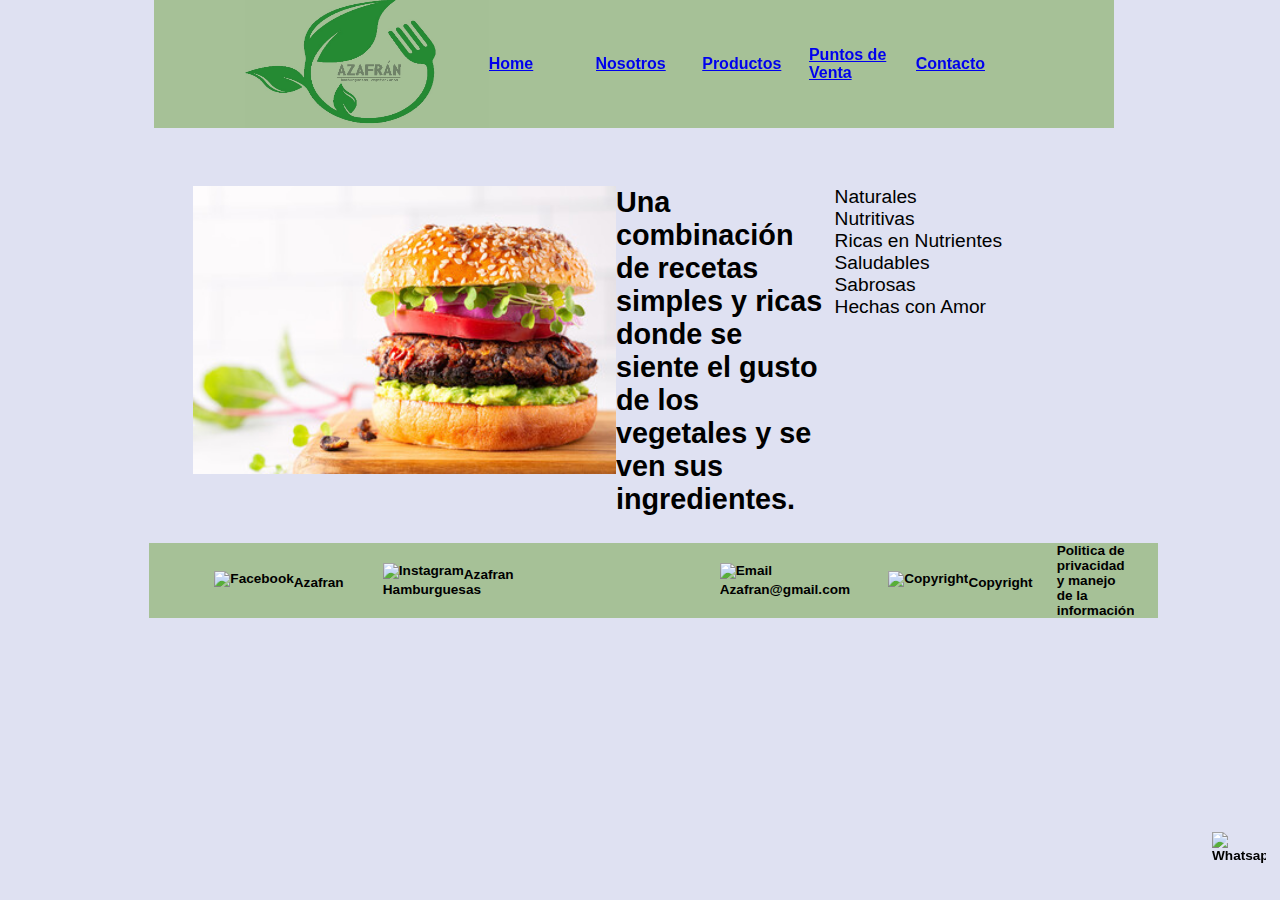
==== index.html @ a675e69b "Una combinación de recetas simples y ricas donde se siente el gusto de los vegetales y se ven sus in" ====
<!DOCTYPE html>
<html lang="es">
<head>
    <meta charset="UTF-8">
    <meta http-equiv="X-UA-Compatible" content="IE=edge">
    <meta name="viewport" content="width=device-width, initial-scale=1.0">
    <link rel="stylesheet" href="css.style/style.css">
    <link rel="shortcut icon" href="./imagenesrama/logo.jpg" type="image/x-icon">
    <title>Azafran Hamburguesas Vegetarianas</title>
</head>
<body class="container-home">
    <section>

        <header class="header-grid">
    <nav class="flex-container">
       <img style="filter: brightness(1:1); mix-blend-mode:multiply" src="./imagenesrama/logo.jpg" alt="logo" class="logoinicio">
    <ul class="listaheader">
    <li><a class="Index" href="./index.html">Home</a></li>
    <li><a class="Nosotros" href="./pages/nosotros.html">Nosotros</a></li>
    <li><a class="Productos" href="./pages/productos.html">Productos</a></li>
    <li><a href="./pages/puntosdeventa.html">Puntos de Venta</a></li>
    <li><a href="./pages/contacto.html">Contacto</a></li>
    </ul>
</header>

</section> 
<main class="atendemos-grid">
    <div class="atendemos">
    <img src="./imagenesrama/fotoindex.jpg" alt="folletoi" class="folletoi">
    <h1>Una combinación de recetas simples y ricas donde se siente el gusto de los vegetales y se ven sus ingredientes.

        </h1>
    
            <ul class="especies">
            <li>Naturales</li>
            <li>Nutritivas</li>
            <li>Ricas en  Nutrientes</li>
            <li>Saludables</li>
            <li>Sabrosas</li>
            <li>Hechas con Amor</li>
            </ul>        
    </div>
<div>

</div>
</main>
<footer class="footer-grid">
    <ul class="listafooter">
        <li><img src="./images/Facebook.png" alt="Facebook" class="facebook">Azafran</li>
        <li><img src="./images/Instagram.png" alt="Instagram" class="instagram">Azafran Hamburguesas</li>
        <li><img src="./images/WP.png" alt="Whatsapp" class="wp"></li>
        <li><img src="./images/Email.png" alt="Email" class="email">Azafran@gmail.com</li>
        <li><img src="./images/Copyright.png" alt="Copyright" class="copr">Copyright</li>
       Politica de privacidad y manejo de la información
</ul>
</div>
</footer>
</nav>
</body>
</html>
---- css.style/style.css ----
*{
    margin: auto;
    padding: 0;
    width: 90%;
    max-width: 1200px;
    overflow-x: hidden;
}
section{
    background-color: #a6c197;font-size: 1em; 
    font-family: 'Lucida Sans', 'Lucida Sans Regular', 'Lucida Grande', 'Lucida Sans Unicode', Geneva, Verdana, sans-serif;
    font-weight: bold;
    list-style: none;
    width: 75%;
    height: 8em;
    margin-left: 2em;
    position: fixed;
    top: 0;
}
.folletoi{
    width: 80em;
    height: 15em;
    margin-top: 6em;
    margin-left: 0;
  }
  h1{
    font-family: Verdana, Geneva, Tahoma, sans-serif; 
    font-size: 1.5em;
    margin-top: 4em;
}
  .atendemos{
    display: flex;
    flex-direction: row;
    justify-content: space-between;
    margin-top: 2em;
    flex-wrap: nowrap;
    margin-right: 0;
    margin-left: 1em;
    font-size: 1.2em;
}
.especies{
    margin-top: 6em;
}
.logonosotros{
    width: 40em;
    height: 7em;
    margin-top: 6em;
    margin-bottom: 2em;
    margin-left: none;
    box-shadow: 1em 0.5em 1em 0.5em rgb(194, 234, 173);
   }
div{
    font-family: Verdana, Geneva, Tahoma, sans-serif; 
    font-size: 1.5em;
}
h2{
    font-family: Verdana, Geneva, Tahoma, sans-serif; 
    font-size: 1.5em; 
   
}
.logoinicio{
    background: none; background-color: #64ed02;
    width: 20em;
    height: 8em;
}
body{
    background-color:#dfe1f2;
 }
p{
    font-size: 0.8em; 
    font-family: Verdana, Geneva, Tahoma, sans-serif;
    margin-top: 1em;
}
footer{
   font-family: Verdana, Geneva, Tahoma, sans-serif; 
   font-size: 0.85em;
   font-weight: bold;
   background-color: #a6c197;
   width: 100%;
   margin-top: 2em;
   margin-left: 2em;
   }

.facebook{
    width: 2em; height: 2em;
}
.instagram{
    width: 2em; height: 2em;
}
.wp{
    width: 4em; height: 4em;
    position: fixed;
    bottom: 1em;
    right: 1em;
       }
.email{
    width: 2em; height: 2em;
}
.copr{
    width: 2em; height: 2em;
}
.flex-container{
    display: flex;
    direction: row;
    flex-wrap: nowrap;
    justify-content: space-evenly;
    align-content: space-between;
    top: 0;
    flex-direction: row;
   }
.listaheader{
    display: flex;
    flex-direction: row;
    justify-content: space-evenly;
    text-decoration: none;
    list-style: none;
}
.nav li{
    text-decoration: none;
    list-style: none;
}
.listafooter{
    display: flex;
    flex-direction: row;
    justify-content: space-evenly;
    align-items: center;
    padding: center;
    }
.flex-listafaq{
        margin-top: 1em;
        margin-left: 0em;
        font-size: 1em;
    }
    .flex-form{
        margin-top: 0;
    }
    .logoFAQ{
    width: 40em;
    height: 15em;
    margin-left: 8em;
    margin-right: 8em;
    margin-top: 10em;
    margin-bottom: 2em;
    box-shadow: 1em 0.5em 1em 0.5em rgb(194, 234, 173);

    }
    .productos{
        display: flex;
        width: 90%;
        height: 40%;
        flex-direction: row;
        justify-content: space-around;
        margin-top: 6em;
        align-items: center;
        flex-wrap: initial;
        margin-right: 0;
        margin-left: 1em;
        margin-bottom: 1em;
        border-radius: 1em;
        box-shadow: 1em 0.5em 1em 0.5em rgb(194, 234, 173);
         }
    h3{
        font-family: Verdana, Geneva, Tahoma, sans-serif;
        font-weight: bold;
        font-size: 1em;
    }
    h4{
        display: flex;
        margin-top: 0;
        font-family: Verdana, Geneva, Tahoma, sans-serif;
        font-size: 2em;
    }
    h5{
        display: flex;
        margin-top: 0;
        font-family: Verdana, Geneva, Tahoma, sans-serif;
        font-size: 2em;
    }
    .folletocontacto{
        display: flex;
        width: 40em;
        height: 30em;
        margin-top: 10em;
        box-shadow: 1em 0.5em 1em 0.5em grey;
    }
    h6{
        font-family: Verdana, Geneva, Tahoma, sans-serif;
        font-size: 1.2em;
        font-weight: 100;
        margin-top: o.8em;
    }

    .container-grid {
        
        grid-row-gap: 2em; 
    }
    .conatiner-home {
        display: grid;

    }
    .header-grid {
        display: grid;
        grid-area: menu;
    }
    .atendemos-grid {
        display: grid;
        grid-area: menu;  
        flex-direction: row;
        justify-content: center; 
        margin-top: 2em;
    }
    .footer-grid { 
        display: grid;
        grid-area: pie;
        flex-direction: row;
    }
    .listafooter { 
        grid-area: pie;
        flex-direction: row;
        align-items: center;
    }
    .productos-grid {
        grid-area: contenido;
        justify-self: center;
    }
    
    /*Mobile first*/

@media only screen and (max-width: 420px)  { 
    .container-grid {
        grid-template-columns: 100%;
        grid-template-rows: 5em 20em 5em;
        grid-template-areas: 
         "menu"
         "contenido"
         "pie";
    }
}
@media only screen and (min-width: 421px) and (max-width: 1199px) {
    .container-grid {
        grid-template-columns: repeat(2,2fr);
        grid-template-rows: 5em 20em 5em;
        grid-template-areas: 
         "menu menu"
         "contenido contenido"
         "pie pie";
    }
}
@media only screen and (min-width 1200px) and (max-width 1400px){
    .container-grid {
        grid-template-columns: repeat(2,2fr);
        grid-template-rows: 5em 20em 2em;
        grid-template-areas: 
         "menu menu"
         "contenido contenido"
         "pie pie";
    }
}
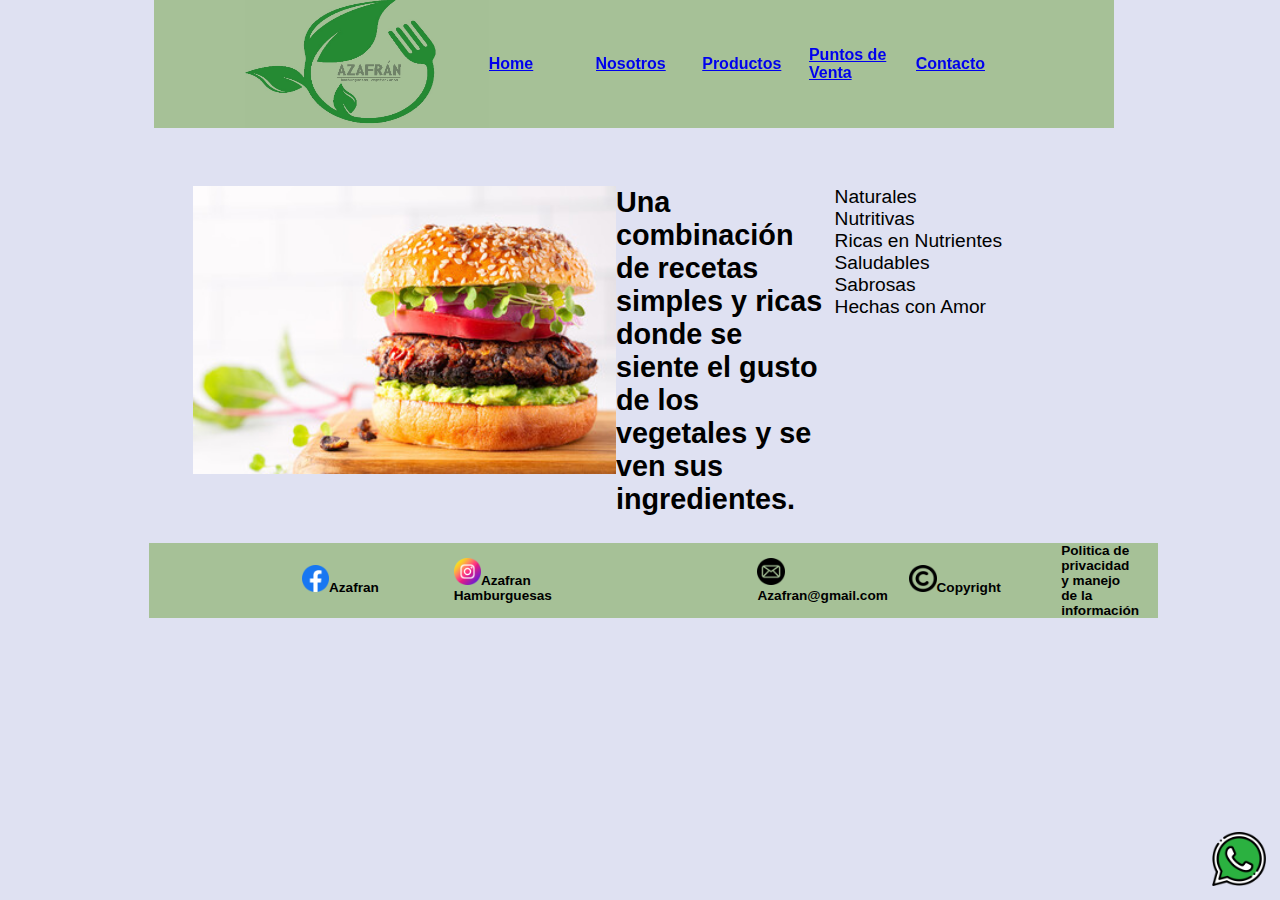
==== commit 0908decb: "update footer" ====
--- a/index.html
+++ b/index.html
@@ -46,11 +46,11 @@
 </main>
 <footer class="footer-grid">
     <ul class="listafooter">
-        <li><img src="./images/Facebook.png" alt="Facebook" class="facebook">Azafran</li>
-        <li><img src="./images/Instagram.png" alt="Instagram" class="instagram">Azafran Hamburguesas</li>
-        <li><img src="./images/WP.png" alt="Whatsapp" class="wp"></li>
-        <li><img src="./images/Email.png" alt="Email" class="email">Azafran@gmail.com</li>
-        <li><img src="./images/Copyright.png" alt="Copyright" class="copr">Copyright</li>
+        <li><img src="./imagenesrama/facebook.png" alt="Facebook" class="facebook">Azafran</li>
+        <li><img src="./imagenesrama/instagram.png" alt="Instagram" class="instagram">Azafran Hamburguesas</li>
+        <li><img src="./imagenesrama/whatsApps.jpg" alt="Whatsapp" class="wp"></li>
+        <li><img src="./imagenesrama/correo.png" alt="Email" class="email">Azafran@gmail.com</li>
+        <li><img src="./imagenesrama/Copyright.png  "alt="Copyright" class="copr">Copyright</li>
        Politica de privacidad y manejo de la información
 </ul>
 </div>
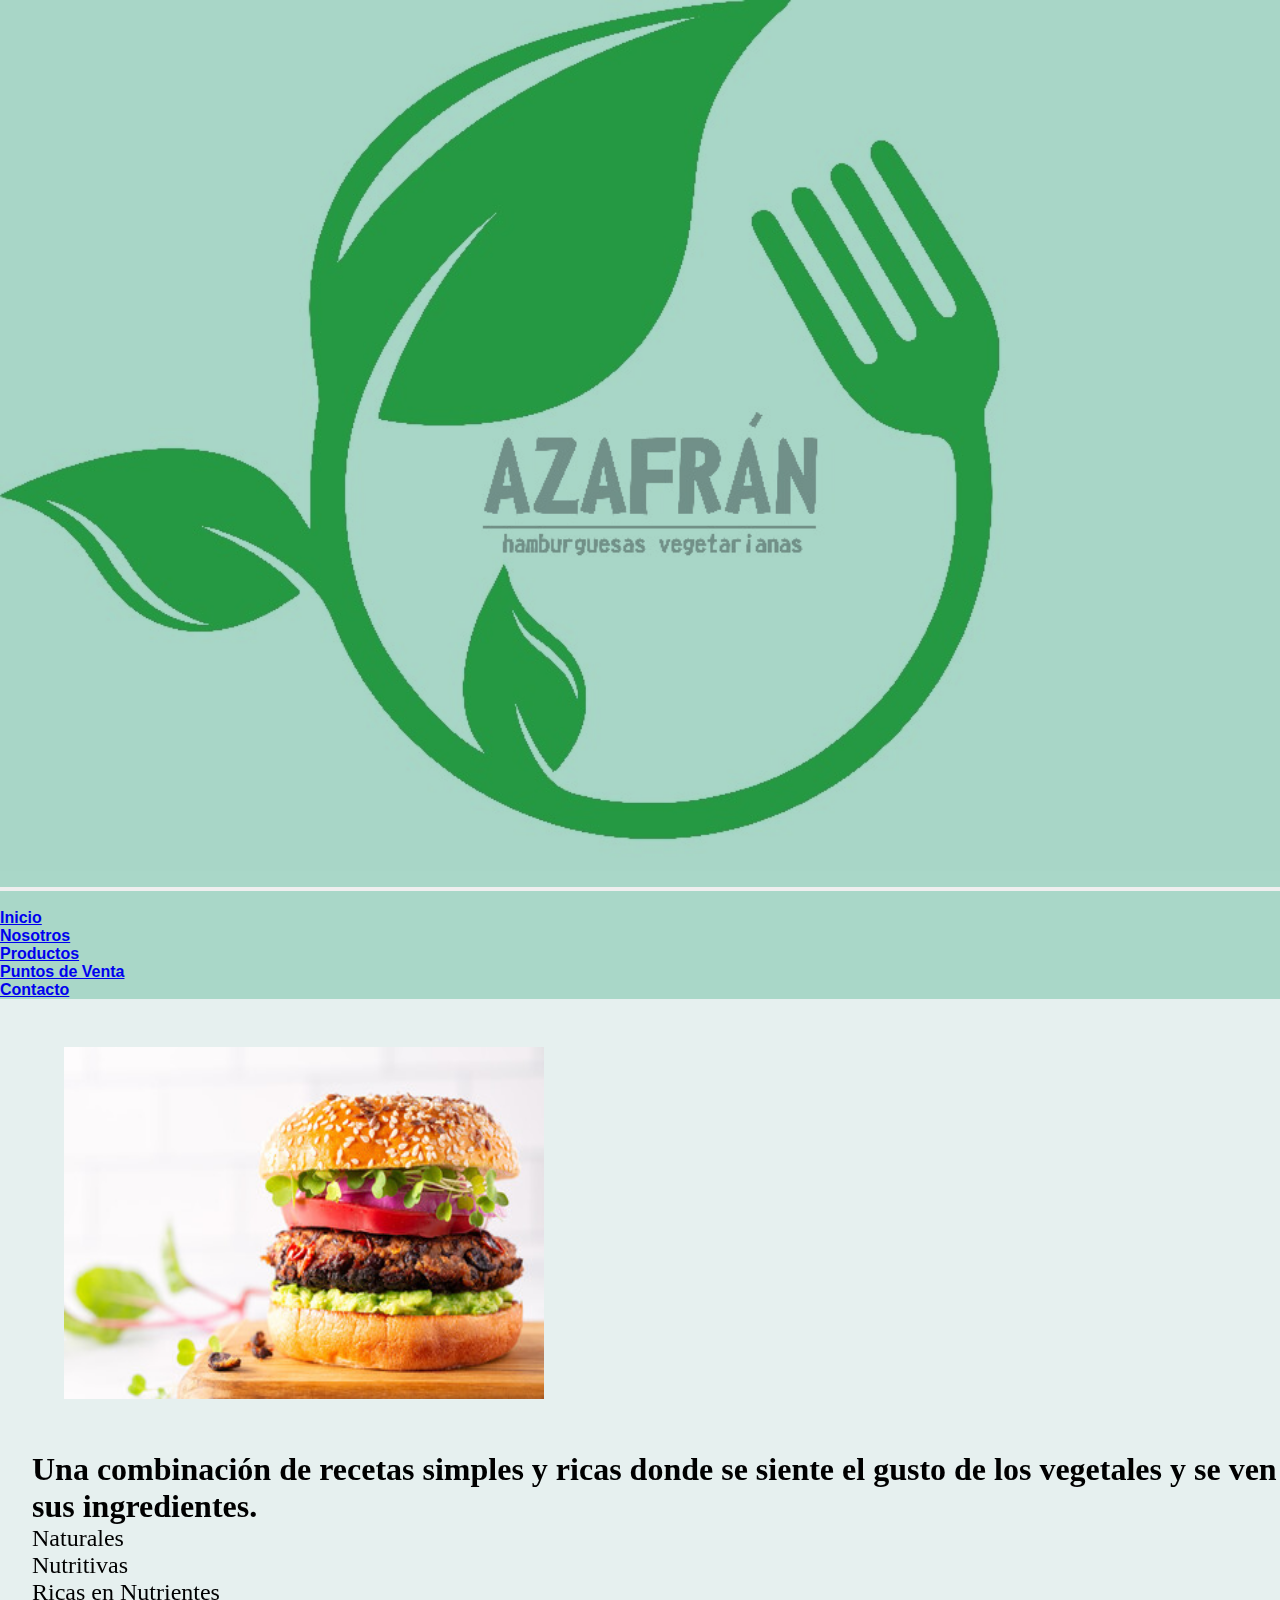
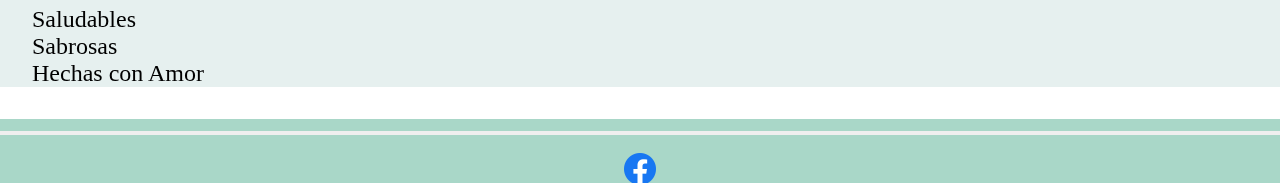
==== commit b944ab75: "cambios en el main" ====
--- a/index.html
+++ b/index.html
@@ -4,34 +4,41 @@
     <meta charset="UTF-8">
     <meta http-equiv="X-UA-Compatible" content="IE=edge">
     <meta name="viewport" content="width=device-width, initial-scale=1.0">
-    <link rel="stylesheet" href="css.style/style.css">
     <link rel="shortcut icon" href="./imagenesrama/logo.jpg" type="image/x-icon">
     <title>Azafran Hamburguesas Vegetarianas</title>
+    <link href="https://cdn.jsdelivr.net/npm/bootstrap@5.2.2/dist/css/bootstrap.min.css" rel="stylesheet" integrity="sha384-Zenh87qX5JnK2Jl0vWa8Ck2rdkQ2Bzep5IDxbcnCeuOxjzrPF/et3URy9Bv1WTRi" crossorigin="anonymous">
+    <link rel="stylesheet" href="css.style/style.css">
 </head>
-<body class="container-home">
-    <section>
-
-        <header class="header-grid">
-    <nav class="flex-container">
-       <img style="filter: brightness(1:1); mix-blend-mode:multiply" src="./imagenesrama/logo.jpg" alt="logo" class="logoinicio">
-    <ul class="listaheader">
-    <li><a class="Index" href="./index.html">Home</a></li>
-    <li><a class="Nosotros" href="./pages/nosotros.html">Nosotros</a></li>
-    <li><a class="Productos" href="./pages/productos.html">Productos</a></li>
-    <li><a href="./pages/puntosdeventa.html">Puntos de Venta</a></li>
-    <li><a href="./pages/contacto.html">Contacto</a></li>
-    </ul>
-</header>
-
-</section> 
-<main class="atendemos-grid">
-    <div class="atendemos">
+<body>
+    <header class="container-fluid">
+        <nav class="navbar navbar-expand-lg bg-propio">
+            <div class="container-fluid">
+              <a class="navbar-brand" href="#"><img style="filter: brightness(1:1); mix-blend-mode: multiply" src="./imagenesrama/logo.jpg" alt=""></a>
+              <button class="navbar-toggler" type="button" data-bs-toggle="collapse" data-bs-target="#navbarSupportedContent" aria-controls="navbarSupportedContent" aria-expanded="false" aria-label="Toggle navigation">
+                <span class="navbar-toggler-icon"></span>
+              </button>
+              <div class="collapse navbar-collapse" id="navbarSupportedContent">
+                <ul class="navbar-nav me-auto mb-2 mb-lg-0">
+                  <li class="nav-itemh"><a class="nav-link active" aria-current="page" href="./index.html">Inicio</a>
+                  </li>
+                  <li class="nav-itemh"><a class="nav-link" href="./pages/nosotros.html">Nosotros</a>
+                  </li class="nav-itemh"><a class="nav-link" href="./pages/productos.html">Productos</a>
+                  </li>
+                  <li class="nav-itemh"><a class="nav-link" href="./pages/puntosdeventa.html">Puntos de Venta</a>
+                  </li>
+                </li class="nav-item h"><a class="nav-link" href="./pages/contacto.html">Contacto</a>
+                </li>
+                </ul>
+             </div>
+            </div>
+          </nav>
+    </header>
+<main class="container bg-propio1">
+    <div class="inicio row">
     <img src="./imagenesrama/fotoindex.jpg" alt="folletoi" class="folletoi">
-    <h1>Una combinación de recetas simples y ricas donde se siente el gusto de los vegetales y se ven sus ingredientes.
-
-        </h1>
-    
-            <ul class="especies">
+    <div class="listai col">
+    <h1>Una combinación de recetas simples y ricas donde se siente el gusto de los vegetales y se ven sus ingredientes.</h1>
+            <ul class="especies col">
             <li>Naturales</li>
             <li>Nutritivas</li>
             <li>Ricas en  Nutrientes</li>
@@ -41,20 +48,25 @@
             </ul>        
     </div>
 <div>
-
-</div>
 </main>
-<footer class="footer-grid">
-    <ul class="listafooter">
-        <li><img src="./imagenesrama/facebook.png" alt="Facebook" class="facebook">Azafran</li>
-        <li><img src="./imagenesrama/instagram.png" alt="Instagram" class="instagram">Azafran Hamburguesas</li>
-        <li><img src="./imagenesrama/whatsApps.jpg" alt="Whatsapp" class="wp"></li>
-        <li><img src="./imagenesrama/correo.png" alt="Email" class="email">Azafran@gmail.com</li>
-        <li><img src="./imagenesrama/Copyright.png  "alt="Copyright" class="copr">Copyright</li>
-       Politica de privacidad y manejo de la información
-</ul>
-</div>
-</footer>
-</nav>
+<footer class="conteiner-fluid">
+    <nav class="navfooter navbar-expand-lg bg-propio">
+        <div class="container-fluid">
+           <button class="navbar-toggler" type="button" data-bs-toggle="collapse" data-bs-target="#navbarSupportedContent" aria-controls="navbarSupportedContent" aria-expanded="false" aria-label="Toggle navigation">
+            <span class="navbar-toggler-icon"></span>
+          </button>
+          <div class="collapse navbar-collapse" id="navbarSupportedContent">
+            <ul class="navbar-nav me-auto mb-2 mb-lg-0">
+                <li class="nav-item"><img src="./imagenesrama/facebook.png" alt="face"><a class="face" aria-current="page" href="https://www.facebook."></a></li>
+                <li class="nav-item"><img src="./imagenesrama/instagram.png" alt="ig"><a class="ig" href="https://www.instagram.com/azafran.hambuguesas.veggie/"></a></li>
+                <li class="nav-item"><img src="./imagenesrama/correo.png" alt="ema"><a class="ema" href="ramironario1981@gmail.com"></a></li>
+                <li class="nav-item"><img src="./imagenesrama/Copyright.png" alt="cr"><a class="cr" href="#"></a></li>
+            </ul>
+         </div>
+        </div>
+      </nav>
+ </footer>
+<script src="https://cdn.jsdelivr.net/npm/@popperjs/core@2.11.6/dist/umd/popper.min.js" integrity="sha384-oBqDVmMz9ATKxIep9tiCxS/Z9fNfEXiDAYTujMAeBAsjFuCZSmKbSSUnQlmh/jp3" crossorigin="anonymous"></script>
+<script src="https://cdn.jsdelivr.net/npm/bootstrap@5.2.1/dist/js/bootstrap.min.js" integrity="sha384-7VPbUDkoPSGFnVtYi0QogXtr74QeVeeIs99Qfg5YCF+TidwNdjvaKZX19NZ/e6oz" crossorigin="anonymous"></script>
 </body>
 </html>--- a/css.style/style.css
+++ b/css.style/style.css
@@ -1,258 +1,98 @@
 *{
     margin: auto;
     padding: 0;
-    width: 90%;
-    max-width: 1200px;
+    width: 100%;
     overflow-x: hidden;
 }
-section{
-    background-color: #a6c197;font-size: 1em; 
-    font-family: 'Lucida Sans', 'Lucida Sans Regular', 'Lucida Grande', 'Lucida Sans Unicode', Geneva, Verdana, sans-serif;
+.bg-propio{
+    background-color: rgb(169, 215, 200);
+    font-family: Verdana, Geneva, Tahoma, sans-serif;
     font-weight: bold;
-    list-style: none;
-    width: 75%;
-    height: 8em;
-    margin-left: 2em;
-    position: fixed;
-    top: 0;
+    font-size: 1em;
+    justify-content: space-evenly;
+}
+.navbar-brand{
+    width: 9em;
+    height: 6em;
+}
+.bg-propio1{
+    background-color: rgba(225, 237, 236, 0.819);
 }
 .folletoi{
-    width: 80em;
-    height: 15em;
-    margin-top: 6em;
-    margin-left: 0;
-  }
-  h1{
-    font-family: Verdana, Geneva, Tahoma, sans-serif; 
+    width: 30em;
+    height: 22em;
+    margin-top: 3em;
+    margin-left: 4em;
+}
+.listai{
+    margin-left: 2em;
+    margin-top: 3em;
+}
+h1{
+    font-size: 2em;
+    font-weight: bold;
+}
+.especies{
     font-size: 1.5em;
-    margin-top: 4em;
 }
-  .atendemos{
-    display: flex;
-    flex-direction: row;
-    justify-content: space-between;
+.navfooter{
+    height: 4em;
+    justify-content: space-evenly;
     margin-top: 2em;
-    flex-wrap: nowrap;
-    margin-right: 0;
-    margin-left: 1em;
+}
+.navbar-nav{
+    margin-top: 1em;
+}
+.navbar-footer {
+    width: 5em;
+    height: 3em;
+    text-decoration: none;
+    justify-content: space-evenly;
+}
+.nav{
+    text-align: row;
+}
+.nav-item{
+    width: 2em;
+    height: 2em;
+}
+h2{
+    font-weight: bold;
+    margin-top: 2em;
+    font-size: 2em;
+}
+p{
+    margin-top: 2em;
+    font-size: 1.5em;
+}
+.logonosotros{
+    margin-top: 2em;
+}
+.logoFAQ{
+    width: 45em;
+    height: 25em;
+    margin-top: 2em;
+    margin-left: 6em;
+}
+.listafaq{
+    margin-top: 2em;
+
+}
+h4{
+    font-weight: bold;
+    font-size: 2em;
+}
+h6{
     font-size: 1.2em;
 }
-.especies{
-    margin-top: 6em;
+.folletocontacto{
+    margin-top: 2em;
+    margin-bottom: 2em;
+    margin-left: 12em;
+    width: 45em;
+    height: 28em;
 }
-.logonosotros{
-    width: 40em;
-    height: 7em;
-    margin-top: 6em;
-    margin-bottom: 2em;
-    margin-left: none;
-    box-shadow: 1em 0.5em 1em 0.5em rgb(194, 234, 173);
-   }
-div{
-    font-family: Verdana, Geneva, Tahoma, sans-serif; 
-    font-size: 1.5em;
-}
-h2{
-    font-family: Verdana, Geneva, Tahoma, sans-serif; 
-    font-size: 1.5em; 
-   
-}
-.logoinicio{
-    background: none; background-color: #64ed02;
-    width: 20em;
-    height: 8em;
-}
-body{
-    background-color:#dfe1f2;
- }
-p{
-    font-size: 0.8em; 
-    font-family: Verdana, Geneva, Tahoma, sans-serif;
+.flex-form{
     margin-top: 1em;
-}
-footer{
-   font-family: Verdana, Geneva, Tahoma, sans-serif; 
-   font-size: 0.85em;
-   font-weight: bold;
-   background-color: #a6c197;
-   width: 100%;
-   margin-top: 2em;
-   margin-left: 2em;
-   }
 
-.facebook{
-    width: 2em; height: 2em;
-}
-.instagram{
-    width: 2em; height: 2em;
-}
-.wp{
-    width: 4em; height: 4em;
-    position: fixed;
-    bottom: 1em;
-    right: 1em;
-       }
-.email{
-    width: 2em; height: 2em;
-}
-.copr{
-    width: 2em; height: 2em;
-}
-.flex-container{
-    display: flex;
-    direction: row;
-    flex-wrap: nowrap;
-    justify-content: space-evenly;
-    align-content: space-between;
-    top: 0;
-    flex-direction: row;
-   }
-.listaheader{
-    display: flex;
-    flex-direction: row;
-    justify-content: space-evenly;
-    text-decoration: none;
-    list-style: none;
-}
-.nav li{
-    text-decoration: none;
-    list-style: none;
-}
-.listafooter{
-    display: flex;
-    flex-direction: row;
-    justify-content: space-evenly;
-    align-items: center;
-    padding: center;
-    }
-.flex-listafaq{
-        margin-top: 1em;
-        margin-left: 0em;
-        font-size: 1em;
-    }
-    .flex-form{
-        margin-top: 0;
-    }
-    .logoFAQ{
-    width: 40em;
-    height: 15em;
-    margin-left: 8em;
-    margin-right: 8em;
-    margin-top: 10em;
-    margin-bottom: 2em;
-    box-shadow: 1em 0.5em 1em 0.5em rgb(194, 234, 173);
-
-    }
-    .productos{
-        display: flex;
-        width: 90%;
-        height: 40%;
-        flex-direction: row;
-        justify-content: space-around;
-        margin-top: 6em;
-        align-items: center;
-        flex-wrap: initial;
-        margin-right: 0;
-        margin-left: 1em;
-        margin-bottom: 1em;
-        border-radius: 1em;
-        box-shadow: 1em 0.5em 1em 0.5em rgb(194, 234, 173);
-         }
-    h3{
-        font-family: Verdana, Geneva, Tahoma, sans-serif;
-        font-weight: bold;
-        font-size: 1em;
-    }
-    h4{
-        display: flex;
-        margin-top: 0;
-        font-family: Verdana, Geneva, Tahoma, sans-serif;
-        font-size: 2em;
-    }
-    h5{
-        display: flex;
-        margin-top: 0;
-        font-family: Verdana, Geneva, Tahoma, sans-serif;
-        font-size: 2em;
-    }
-    .folletocontacto{
-        display: flex;
-        width: 40em;
-        height: 30em;
-        margin-top: 10em;
-        box-shadow: 1em 0.5em 1em 0.5em grey;
-    }
-    h6{
-        font-family: Verdana, Geneva, Tahoma, sans-serif;
-        font-size: 1.2em;
-        font-weight: 100;
-        margin-top: o.8em;
-    }
-
-    .container-grid {
-        
-        grid-row-gap: 2em; 
-    }
-    .conatiner-home {
-        display: grid;
-
-    }
-    .header-grid {
-        display: grid;
-        grid-area: menu;
-    }
-    .atendemos-grid {
-        display: grid;
-        grid-area: menu;  
-        flex-direction: row;
-        justify-content: center; 
-        margin-top: 2em;
-    }
-    .footer-grid { 
-        display: grid;
-        grid-area: pie;
-        flex-direction: row;
-    }
-    .listafooter { 
-        grid-area: pie;
-        flex-direction: row;
-        align-items: center;
-    }
-    .productos-grid {
-        grid-area: contenido;
-        justify-self: center;
-    }
-    
-    /*Mobile first*/
-
-@media only screen and (max-width: 420px)  { 
-    .container-grid {
-        grid-template-columns: 100%;
-        grid-template-rows: 5em 20em 5em;
-        grid-template-areas: 
-         "menu"
-         "contenido"
-         "pie";
-    }
-}
-@media only screen and (min-width: 421px) and (max-width: 1199px) {
-    .container-grid {
-        grid-template-columns: repeat(2,2fr);
-        grid-template-rows: 5em 20em 5em;
-        grid-template-areas: 
-         "menu menu"
-         "contenido contenido"
-         "pie pie";
-    }
-}
-@media only screen and (min-width 1200px) and (max-width 1400px){
-    .container-grid {
-        grid-template-columns: repeat(2,2fr);
-        grid-template-rows: 5em 20em 2em;
-        grid-template-areas: 
-         "menu menu"
-         "contenido contenido"
-         "pie pie";
-    }
-}
-   +}